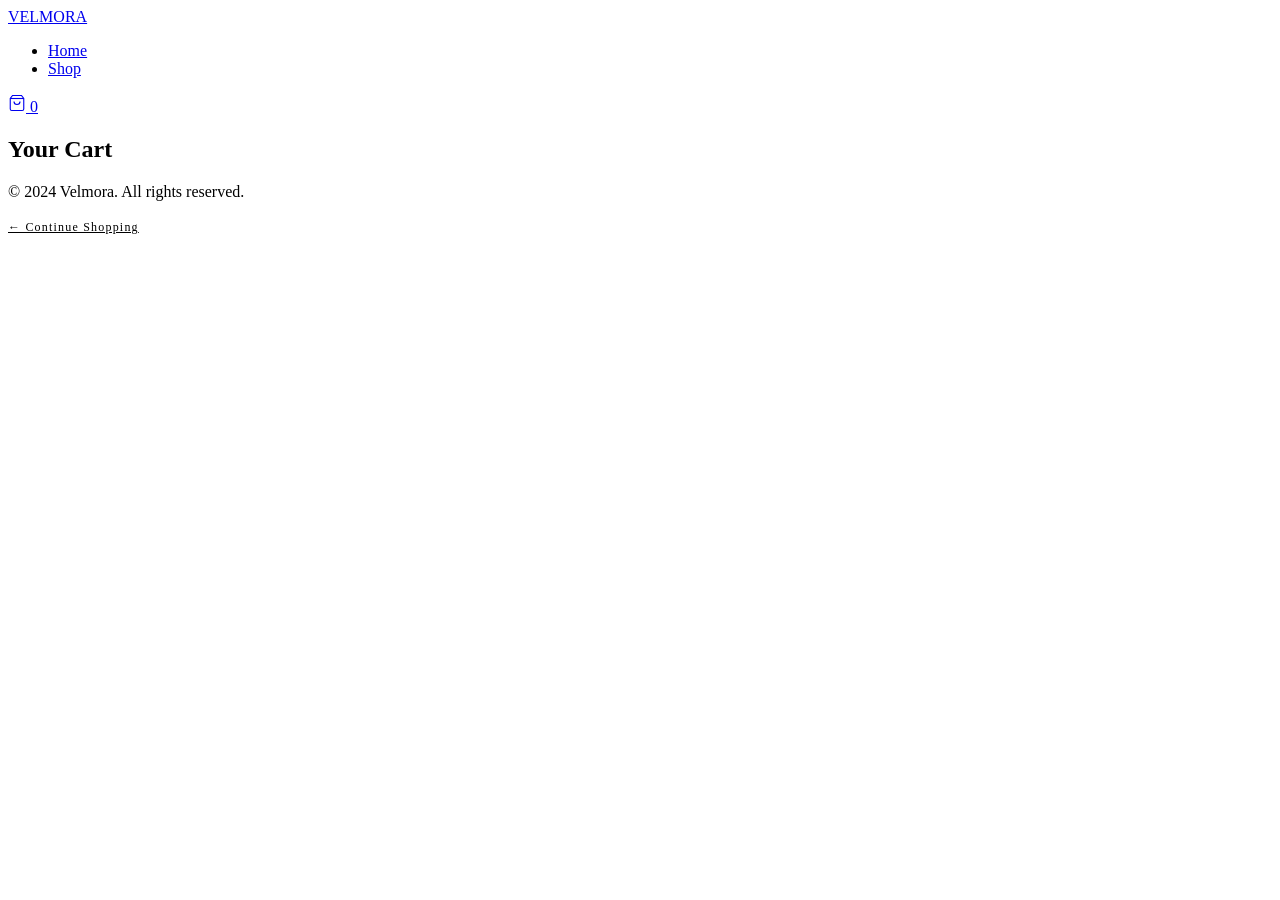
==== cart.html @ 3b639c51 "Add files via upload Initial site upload" ====
<!DOCTYPE html>
<html lang="en">
<head>
  <meta charset="UTF-8" />
  <meta name="viewport" content="width=device-width, initial-scale=1.0" />
  <title>Cart — Velmora</title>
  <link rel="preconnect" href="https://fonts.googleapis.com" />
  <link href="https://fonts.googleapis.com/css2?family=Cormorant+Garamond:ital,wght@0,300;0,400;0,500;0,600;1,300;1,400&family=Montserrat:wght@300;400;500;600&display=swap" rel="stylesheet" />
  <link rel="stylesheet" href="/css/style.css" />
</head>
<body>

  <!-- NAVBAR -->
  <nav class="navbar scrolled" id="navbar">
    <div class="nav-inner">
      <a href="/" class="nav-logo">VELMORA</a>
      <ul class="nav-links">
        <li><a href="/">Home</a></li>
        <li><a href="/shop/">Shop</a></li>
      </ul>
      <div class="nav-actions">
        <a href="/cart/" class="icon-btn cart-btn">
          <svg width="18" height="18" viewBox="0 0 24 24" fill="none" stroke="currentColor" stroke-width="1.5"><path d="M6 2 3 6v14a2 2 0 0 0 2 2h14a2 2 0 0 0 2-2V6l-3-4z"/><line x1="3" y1="6" x2="21" y2="6"/><path d="M16 10a4 4 0 0 1-8 0"/></svg>
          <span class="cart-count" id="cartCount">0</span>
        </a>
      </div>
    </div>
  </nav>

  <!-- CART PAGE -->
  <section class="cart-page">
    <div class="container">
      <h1 class="cart-title">Your Cart</h1>
      <div class="cart-grid" id="cartContainer">
        <!-- Injected by JS -->
      </div>
    </div>
  </section>

  <!-- FOOTER -->
  <footer class="footer">
    <div class="container">
      <div class="footer-bottom">
        <p>© 2024 Velmora. All rights reserved.</p>
        <a href="/shop/" style="color:var(--gold);font-size:0.75rem;letter-spacing:0.1em;">← Continue Shopping</a>
      </div>
    </div>
  </footer>

  <script src="/js/data.js"></script>
  <script src="/js/cart.js"></script>
  <script src="/js/cartpage.js"></script>
</body>
</html>
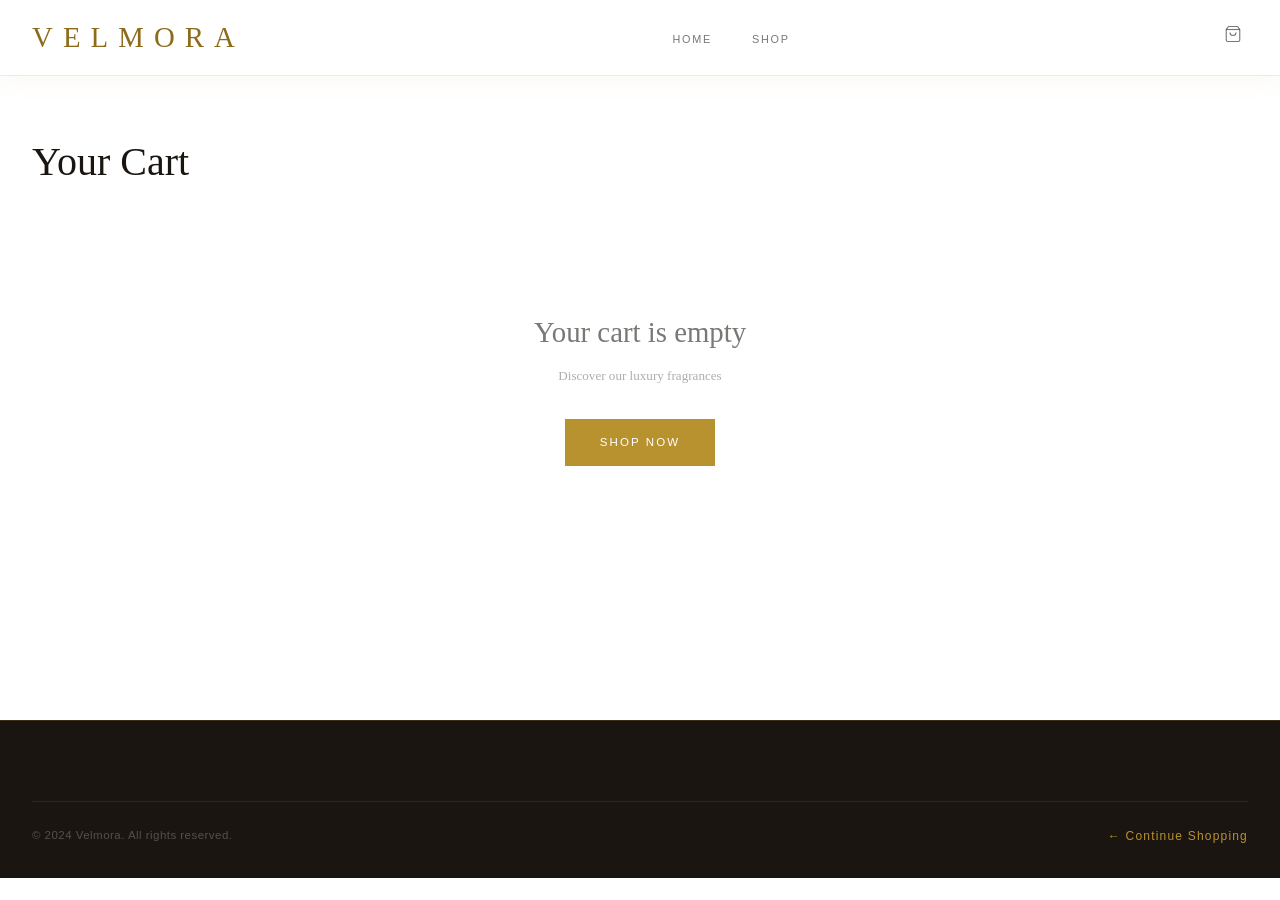
==== commit 1957c8eb: "Update cart.html" ====
--- a/cart.html
+++ b/cart.html
@@ -6,7 +6,7 @@
   <title>Cart — Velmora</title>
   <link rel="preconnect" href="https://fonts.googleapis.com" />
   <link href="https://fonts.googleapis.com/css2?family=Cormorant+Garamond:ital,wght@0,300;0,400;0,500;0,600;1,300;1,400&family=Montserrat:wght@300;400;500;600&display=swap" rel="stylesheet" />
-  <link rel="stylesheet" href="/css/style.css" />
+  <link rel="stylesheet" href="css/style.css" />
 </head>
 <body>
 
--- a/css/style.css
+++ b/css/style.css
@@ -0,0 +1,1722 @@
+/* =====================================================
+   VELMORA — Luxury Perfume CSS  (Light Edition)
+   ===================================================== */
+
+/* ----- CSS Variables ----- */
+:root {
+  --white:        #ffffff;
+  --white-soft:   #fdfaf6;
+  --white-mid:    #faf6ef;
+  --beige:        #f5efe4;
+  --beige-mid:    #ede4d4;
+  --beige-dark:   #ddd0ba;
+  --charcoal:     #2c2c2c;
+  --ink:          #1a1510;
+  --ink-soft:     #2e2720;
+  --gold:         #b8922e;
+  --gold-light:   #d4a84a;
+  --gold-dark:    #8c6b1a;
+  --gold-glow:    rgba(184,146,46,0.12);
+  --text-primary: #1a1510;
+  --text-muted:   rgba(26,21,16,0.58);
+  --text-dim:     rgba(26,21,16,0.35);
+  --border:       rgba(184,146,46,0.18);
+  --border-hover: rgba(184,146,46,0.45);
+  --font-serif:   'Cormorant Garamond', Georgia, serif;
+  --font-sans:    'Montserrat', sans-serif;
+  --transition:   0.35s cubic-bezier(0.4, 0, 0.2, 1);
+  --radius:       4px;
+  --radius-lg:    8px;
+}
+
+/* ----- Reset ----- */
+*, *::before, *::after { box-sizing: border-box; margin: 0; padding: 0; }
+html { scroll-behavior: smooth; font-size: 16px; }
+body {
+  background: var(--white);
+  color: var(--text-primary);
+  font-family: var(--font-sans);
+  font-weight: 300;
+  line-height: 1.7;
+  overflow-x: hidden;
+}
+a { text-decoration: none; color: inherit; }
+ul { list-style: none; }
+img { max-width: 100%; display: block; }
+input, button, textarea, select { font-family: inherit; }
+
+/* ----- Container ----- */
+.container {
+  max-width: 1280px;
+  margin: 0 auto;
+  padding: 0 2rem;
+}
+
+/* =====================================================
+   BUTTONS
+   ===================================================== */
+.btn {
+  display: inline-flex;
+  align-items: center;
+  justify-content: center;
+  gap: 0.5rem;
+  padding: 0.85rem 2.2rem;
+  font-family: var(--font-sans);
+  font-size: 0.72rem;
+  font-weight: 500;
+  letter-spacing: 0.18em;
+  text-transform: uppercase;
+  border: none;
+  cursor: pointer;
+  transition: var(--transition);
+  position: relative;
+  overflow: hidden;
+}
+.btn::after {
+  content: '';
+  position: absolute;
+  inset: 0;
+  background: rgba(0,0,0,0.04);
+  opacity: 0;
+  transition: opacity 0.2s;
+}
+.btn:hover::after { opacity: 1; }
+
+.btn--gold {
+  background: var(--gold);
+  color: var(--white);
+}
+.btn--gold:hover {
+  background: var(--gold-light);
+  transform: translateY(-1px);
+  box-shadow: 0 8px 30px rgba(184,146,46,0.25);
+}
+
+.btn--outline {
+  background: transparent;
+  color: var(--ink);
+  border: 1px solid rgba(26,21,16,0.3);
+}
+.btn--outline:hover {
+  border-color: var(--gold);
+  color: var(--gold);
+  transform: translateY(-1px);
+}
+
+.btn--dark {
+  background: var(--beige);
+  color: var(--ink);
+  border: 1px solid var(--border);
+}
+.btn--dark:hover {
+  border-color: var(--gold);
+  color: var(--gold-dark);
+}
+
+/* =====================================================
+   NAVBAR
+   ===================================================== */
+.navbar {
+  position: fixed;
+  top: 0;
+  left: 0;
+  right: 0;
+  z-index: 1000;
+  padding: 1.25rem 0;
+  background: transparent;
+  transition: background 0.4s, padding 0.4s, backdrop-filter 0.4s;
+}
+.navbar.scrolled {
+  background: rgba(255, 255, 255, 0.96);
+  backdrop-filter: blur(12px);
+  padding: 0.8rem 0;
+  border-bottom: 1px solid var(--border);
+  box-shadow: 0 2px 24px rgba(184,146,46,0.07);
+}
+.nav-inner {
+  max-width: 1280px;
+  margin: 0 auto;
+  padding: 0 2rem;
+  display: flex;
+  align-items: center;
+  justify-content: space-between;
+  gap: 2rem;
+}
+.nav-logo {
+  font-family: var(--font-serif);
+  font-size: 1.8rem;
+  font-weight: 500;
+  letter-spacing: 0.35em;
+  color: var(--gold-dark);
+  flex-shrink: 0;
+}
+.nav-links {
+  display: flex;
+  align-items: center;
+  gap: 2.5rem;
+}
+.nav-links a {
+  font-size: 0.68rem;
+  letter-spacing: 0.16em;
+  text-transform: uppercase;
+  color: var(--text-muted);
+  transition: color var(--transition);
+  position: relative;
+}
+.nav-links a::after {
+  content: '';
+  position: absolute;
+  bottom: -3px;
+  left: 0;
+  width: 0;
+  height: 1px;
+  background: var(--gold);
+  transition: width var(--transition);
+}
+.nav-links a:hover,
+.nav-links a.active {
+  color: var(--ink);
+}
+.nav-links a:hover::after,
+.nav-links a.active::after { width: 100%; }
+
+.nav-actions {
+  display: flex;
+  align-items: center;
+  gap: 0.75rem;
+}
+.icon-btn {
+  background: none;
+  border: none;
+  color: var(--text-muted);
+  cursor: pointer;
+  padding: 0.4rem;
+  transition: color var(--transition);
+  position: relative;
+}
+.icon-btn:hover { color: var(--gold); }
+.cart-count {
+  position: absolute;
+  top: -2px;
+  right: -4px;
+  background: var(--gold);
+  color: var(--white);
+  font-size: 0.6rem;
+  font-weight: 600;
+  width: 16px;
+  height: 16px;
+  border-radius: 50%;
+  display: flex;
+  align-items: center;
+  justify-content: center;
+  line-height: 1;
+}
+
+.hamburger {
+  display: none;
+  flex-direction: column;
+  gap: 5px;
+  background: none;
+  border: none;
+  cursor: pointer;
+  padding: 0.3rem;
+}
+.hamburger span {
+  display: block;
+  width: 22px;
+  height: 1px;
+  background: var(--text-muted);
+  transition: var(--transition);
+}
+.hamburger.open span:nth-child(1) { transform: translateY(6px) rotate(45deg); background: var(--gold); }
+.hamburger.open span:nth-child(2) { opacity: 0; }
+.hamburger.open span:nth-child(3) { transform: translateY(-6px) rotate(-45deg); background: var(--gold); }
+
+/* Search Bar */
+.search-bar {
+  max-width: 1280px;
+  margin: 0 auto;
+  padding: 0 2rem;
+  display: none;
+  align-items: center;
+  gap: 0.75rem;
+  padding-top: 0.75rem;
+  padding-bottom: 0.5rem;
+  border-top: 1px solid var(--border);
+  animation: fadeDown 0.2s ease;
+}
+.search-bar.open { display: flex; }
+.search-bar input {
+  flex: 1;
+  background: var(--beige);
+  border: 1px solid var(--border);
+  color: var(--ink);
+  padding: 0.6rem 1rem;
+  font-size: 0.85rem;
+  letter-spacing: 0.05em;
+  outline: none;
+  transition: border-color var(--transition);
+}
+.search-bar input:focus { border-color: var(--gold); }
+.search-bar button {
+  background: var(--gold);
+  color: var(--white);
+  border: none;
+  padding: 0.6rem 1.2rem;
+  font-size: 0.68rem;
+  letter-spacing: 0.14em;
+  text-transform: uppercase;
+  font-weight: 500;
+  cursor: pointer;
+  transition: background var(--transition);
+}
+.search-bar button:hover { background: var(--gold-light); }
+
+/* Mobile Menu */
+.mobile-menu {
+  display: none;
+  position: fixed;
+  top: 0;
+  left: 0;
+  right: 0;
+  bottom: 0;
+  background: var(--white);
+  z-index: 999;
+  flex-direction: column;
+  align-items: center;
+  justify-content: center;
+  gap: 0;
+}
+.mobile-menu.open { display: flex; }
+.mobile-menu ul {
+  display: flex;
+  flex-direction: column;
+  align-items: center;
+  gap: 2rem;
+}
+.mobile-menu a {
+  font-family: var(--font-serif);
+  font-size: 2rem;
+  font-weight: 300;
+  color: var(--text-muted);
+  transition: color var(--transition);
+}
+.mobile-menu a:hover { color: var(--gold); }
+
+/* =====================================================
+   HERO
+   ===================================================== */
+.hero {
+  position: relative;
+  min-height: 100vh;
+  display: flex;
+  align-items: center;
+  justify-content: center;
+  overflow: hidden;
+}
+.hero-bg {
+  position: absolute;
+  inset: 0;
+  background:
+    radial-gradient(ellipse at 70% 40%, rgba(184,146,46,0.10) 0%, transparent 55%),
+    radial-gradient(ellipse at 25% 75%, rgba(184,146,46,0.07) 0%, transparent 50%),
+    radial-gradient(ellipse at 50% 50%, rgba(245,239,228,0.5) 0%, transparent 70%),
+    linear-gradient(180deg, #ffffff 0%, #faf6ef 50%, #f5efe4 100%);
+}
+.hero-overlay {
+  position: absolute;
+  inset: 0;
+  background: url("data:image/svg+xml,%3Csvg width='60' height='60' viewBox='0 0 60 60' xmlns='http://www.w3.org/2000/svg'%3E%3Cg fill='none' fill-rule='evenodd'%3E%3Cg fill='%23b8922e' fill-opacity='0.04'%3E%3Cpath d='M36 34v-4h-2v4h-4v2h4v4h2v-4h4v-2h-4zm0-30V0h-2v4h-4v2h4v4h2V6h4V4h-4zM6 34v-4H4v4H0v2h4v4h2v-4h4v-2H6zM6 4V0H4v4H0v2h4v4h2V6h4V4H6z'/%3E%3C/g%3E%3C/g%3E%3C/svg%3E");
+}
+.hero-line {
+  position: absolute;
+  background: linear-gradient(90deg, transparent, var(--gold), transparent);
+  opacity: 0.18;
+  height: 1px;
+}
+.hero-line--1 { top: 30%; width: 100%; }
+.hero-line--2 { bottom: 30%; width: 100%; }
+
+.hero-content {
+  position: relative;
+  z-index: 2;
+  text-align: center;
+  max-width: 780px;
+  padding: 0 2rem;
+  padding-top: 80px;
+}
+.hero-eyebrow {
+  font-size: 0.68rem;
+  letter-spacing: 0.35em;
+  text-transform: uppercase;
+  color: var(--gold);
+  margin-bottom: 1.5rem;
+}
+.hero-title {
+  font-family: var(--font-serif);
+  font-size: clamp(3.5rem, 8vw, 6.5rem);
+  font-weight: 300;
+  line-height: 1.05;
+  color: var(--ink);
+  margin-bottom: 1.5rem;
+  letter-spacing: 0.02em;
+}
+.hero-title em {
+  font-style: italic;
+  color: var(--gold);
+}
+.hero-subtitle {
+  font-size: 0.9rem;
+  font-weight: 300;
+  color: var(--text-muted);
+  line-height: 1.8;
+  margin-bottom: 3rem;
+  letter-spacing: 0.06em;
+}
+.hero-cta {
+  display: flex;
+  align-items: center;
+  justify-content: center;
+  gap: 1.2rem;
+  flex-wrap: wrap;
+}
+.hero-scroll {
+  position: absolute;
+  bottom: 2.5rem;
+  left: 50%;
+  transform: translateX(-50%);
+  display: flex;
+  flex-direction: column;
+  align-items: center;
+  gap: 0.5rem;
+  font-size: 0.6rem;
+  letter-spacing: 0.2em;
+  text-transform: uppercase;
+  color: var(--text-dim);
+}
+.scroll-line {
+  width: 1px;
+  height: 40px;
+  background: linear-gradient(180deg, var(--gold) 0%, transparent 100%);
+  animation: scrollPulse 2s ease-in-out infinite;
+}
+.hero-badge {
+  position: absolute;
+  bottom: 3rem;
+  right: 3rem;
+  width: 80px;
+  height: 80px;
+  border: 1px solid var(--border);
+  border-radius: 50%;
+  display: flex;
+  align-items: center;
+  justify-content: center;
+  animation: rotateBadge 20s linear infinite;
+}
+.badge-inner {
+  display: flex;
+  flex-direction: column;
+  align-items: center;
+  font-size: 0.55rem;
+  letter-spacing: 0.1em;
+  color: var(--gold);
+  text-transform: uppercase;
+}
+.badge-inner strong { font-family: var(--font-serif); font-size: 1.1rem; font-weight: 400; }
+
+/* =====================================================
+   MARQUEE STRIP
+   ===================================================== */
+.marquee-strip {
+  overflow: hidden;
+  background: var(--gold);
+  padding: 0.75rem 0;
+}
+.marquee-track {
+  display: flex;
+  white-space: nowrap;
+  animation: marquee 20s linear infinite;
+}
+.marquee-track span {
+  font-size: 0.62rem;
+  letter-spacing: 0.25em;
+  text-transform: uppercase;
+  color: var(--white);
+  font-weight: 500;
+  padding-right: 2rem;
+}
+
+/* =====================================================
+   SECTIONS
+   ===================================================== */
+.section {
+  padding: 6rem 0;
+}
+.section-header {
+  text-align: center;
+  margin-bottom: 4rem;
+}
+.section-eyebrow {
+  font-size: 0.62rem;
+  letter-spacing: 0.3em;
+  text-transform: uppercase;
+  color: var(--gold);
+  margin-bottom: 0.75rem;
+}
+.section-title {
+  font-family: var(--font-serif);
+  font-size: clamp(2rem, 4vw, 3rem);
+  font-weight: 300;
+  color: var(--ink);
+  line-height: 1.2;
+}
+.section-title em { font-style: italic; color: var(--gold); }
+.gold-divider {
+  width: 50px;
+  height: 1px;
+  background: var(--gold);
+  margin: 1.2rem auto 0;
+}
+.section-footer {
+  text-align: center;
+  margin-top: 3.5rem;
+}
+
+/* =====================================================
+   PRODUCT CARDS
+   ===================================================== */
+.product-grid {
+  display: grid;
+  grid-template-columns: repeat(auto-fill, minmax(270px, 1fr));
+  gap: 2rem;
+}
+.product-card {
+  background: var(--white);
+  border: 1px solid var(--border);
+  transition: border-color var(--transition), transform var(--transition), box-shadow var(--transition);
+  position: relative;
+  overflow: hidden;
+  cursor: pointer;
+}
+.product-card:hover {
+  border-color: var(--gold);
+  transform: translateY(-4px);
+  box-shadow: 0 20px 50px rgba(184,146,46,0.12);
+}
+.product-img-wrap {
+  position: relative;
+  aspect-ratio: 3/4;
+  background: var(--beige);
+  overflow: hidden;
+}
+.product-img-placeholder {
+  width: 100%;
+  height: 100%;
+  display: flex;
+  align-items: center;
+  justify-content: center;
+  font-family: var(--font-serif);
+  font-size: 1rem;
+  letter-spacing: 0.2em;
+  color: var(--gold);
+  background: linear-gradient(135deg, var(--beige) 0%, var(--beige-mid) 100%);
+  transition: transform var(--transition);
+}
+.product-card:hover .product-img-placeholder {
+  transform: scale(1.04);
+}
+.product-badge {
+  position: absolute;
+  top: 1rem;
+  left: 1rem;
+  background: var(--gold);
+  color: var(--white);
+  font-size: 0.55rem;
+  font-weight: 600;
+  letter-spacing: 0.14em;
+  text-transform: uppercase;
+  padding: 0.3rem 0.7rem;
+}
+.product-badge--new { background: var(--ink); color: var(--white); }
+.product-card-actions {
+  position: absolute;
+  bottom: 0;
+  left: 0;
+  right: 0;
+  background: linear-gradient(0deg, rgba(245,239,228,0.95) 0%, transparent 100%);
+  padding: 1.5rem 1rem 1rem;
+  display: flex;
+  gap: 0.5rem;
+  transform: translateY(100%);
+  transition: transform var(--transition);
+}
+.product-card:hover .product-card-actions { transform: translateY(0); }
+.product-card-actions .btn { flex: 1; padding: 0.65rem; font-size: 0.62rem; }
+
+.product-info {
+  padding: 1.25rem;
+  border-top: 1px solid var(--border);
+  background: var(--white);
+}
+.product-gender {
+  font-size: 0.58rem;
+  letter-spacing: 0.2em;
+  text-transform: uppercase;
+  color: var(--gold);
+  margin-bottom: 0.3rem;
+}
+.product-name {
+  font-family: var(--font-serif);
+  font-size: 1.2rem;
+  font-weight: 400;
+  color: var(--ink);
+  margin-bottom: 0.3rem;
+}
+.product-note {
+  font-size: 0.72rem;
+  color: var(--text-muted);
+  letter-spacing: 0.04em;
+  margin-bottom: 0.75rem;
+}
+.product-price-row {
+  display: flex;
+  align-items: center;
+  justify-content: space-between;
+}
+.product-price {
+  font-family: var(--font-serif);
+  font-size: 1.4rem;
+  font-weight: 400;
+  color: var(--gold-dark);
+}
+.product-price-original {
+  font-family: var(--font-sans);
+  font-size: 0.85rem;
+  color: var(--text-dim);
+  text-decoration: line-through;
+  margin-left: 0.5rem;
+}
+.product-size {
+  font-size: 0.62rem;
+  color: var(--text-dim);
+  letter-spacing: 0.1em;
+}
+
+/* =====================================================
+   ABOUT SECTION
+   ===================================================== */
+.about-section {
+  display: grid;
+  grid-template-columns: 1fr 1fr;
+  min-height: 70vh;
+}
+.about-image {
+  background: var(--beige-mid);
+  position: relative;
+  overflow: hidden;
+}
+.about-img-placeholder {
+  width: 100%;
+  height: 100%;
+  min-height: 500px;
+  background: linear-gradient(135deg, #ede4d4 0%, #e0d4be 50%, #f0e8d8 100%);
+  display: flex;
+  align-items: center;
+  justify-content: center;
+  font-family: var(--font-serif);
+  font-size: 5rem;
+  color: rgba(184,146,46,0.12);
+  letter-spacing: 0.5em;
+}
+.about-img-decor {
+  position: absolute;
+  width: 200px;
+  height: 200px;
+  border: 1px solid var(--border);
+  border-radius: 50%;
+  top: 50%;
+  left: 50%;
+  transform: translate(-50%, -50%);
+}
+.about-img-decor::before {
+  content: '';
+  position: absolute;
+  width: 150px;
+  height: 150px;
+  border: 1px solid rgba(184,146,46,0.12);
+  border-radius: 50%;
+  top: 50%;
+  left: 50%;
+  transform: translate(-50%, -50%);
+}
+.about-content {
+  padding: 5rem;
+  display: flex;
+  flex-direction: column;
+  justify-content: center;
+  background: var(--white-soft);
+}
+.about-text {
+  font-size: 0.9rem;
+  color: var(--text-muted);
+  line-height: 1.9;
+  margin-bottom: 1.2rem;
+}
+.about-stats {
+  display: flex;
+  gap: 2.5rem;
+  margin-top: 2rem;
+  padding-top: 2rem;
+  border-top: 1px solid var(--border);
+}
+.stat strong {
+  display: block;
+  font-family: var(--font-serif);
+  font-size: 2rem;
+  font-weight: 400;
+  color: var(--gold);
+}
+.stat span {
+  font-size: 0.65rem;
+  letter-spacing: 0.15em;
+  text-transform: uppercase;
+  color: var(--text-dim);
+}
+
+/* =====================================================
+   CATEGORIES
+   ===================================================== */
+.categories-section { background: var(--beige); }
+.categories-grid {
+  display: grid;
+  grid-template-columns: repeat(3, 1fr);
+  gap: 1.5rem;
+}
+.cat-card {
+  position: relative;
+  aspect-ratio: 3/4;
+  overflow: hidden;
+  display: flex;
+  align-items: flex-end;
+  cursor: pointer;
+}
+.cat-card--men {
+  background: linear-gradient(135deg, #ede4d4 0%, #d4c8b0 100%);
+}
+.cat-card--women {
+  background: linear-gradient(135deg, #f0e8dc 0%, #d8c8b4 100%);
+}
+.cat-card--unisex {
+  background: linear-gradient(135deg, #e8e4d8 0%, #ccc8b8 100%);
+}
+.cat-overlay {
+  position: absolute;
+  inset: 0;
+  background: linear-gradient(0deg, rgba(26,21,16,0.5) 0%, transparent 60%);
+  transition: opacity var(--transition);
+}
+.cat-card:hover .cat-overlay { opacity: 0.7; }
+.cat-content {
+  position: relative;
+  z-index: 2;
+  padding: 2rem;
+}
+.cat-content h3 {
+  font-family: var(--font-serif);
+  font-size: 1.8rem;
+  font-weight: 300;
+  color: var(--white);
+  margin-bottom: 0.3rem;
+}
+.cat-content p {
+  font-size: 0.72rem;
+  color: rgba(255,255,255,0.75);
+  letter-spacing: 0.06em;
+  margin-bottom: 1rem;
+}
+.cat-link {
+  font-size: 0.62rem;
+  letter-spacing: 0.2em;
+  text-transform: uppercase;
+  color: var(--gold-light);
+  transition: letter-spacing var(--transition);
+}
+.cat-card:hover .cat-link { letter-spacing: 0.3em; }
+.cat-card::before, .cat-card::after {
+  content: '';
+  position: absolute;
+  width: 40px;
+  height: 40px;
+  transition: var(--transition);
+  z-index: 3;
+}
+.cat-card::before {
+  top: 1rem;
+  left: 1rem;
+  border-top: 1px solid var(--border);
+  border-left: 1px solid var(--border);
+}
+.cat-card::after {
+  bottom: 1rem;
+  right: 1rem;
+  border-bottom: 1px solid var(--border);
+  border-right: 1px solid var(--border);
+}
+.cat-card:hover::before,
+.cat-card:hover::after { border-color: var(--gold); }
+
+/* =====================================================
+   BESTSELLERS
+   ===================================================== */
+.bestsellers-section {
+  padding: 6rem 0;
+  background: var(--white-mid);
+}
+.bestsellers-slider {
+  display: grid;
+  grid-template-columns: repeat(auto-fill, minmax(220px, 1fr));
+  gap: 1.5rem;
+}
+
+/* =====================================================
+   TESTIMONIALS
+   ===================================================== */
+.testimonials-section { background: var(--beige-mid); }
+.testimonials-grid {
+  display: grid;
+  grid-template-columns: repeat(3, 1fr);
+  gap: 2rem;
+}
+.testimonial-card {
+  background: var(--white);
+  border: 1px solid var(--border);
+  padding: 2rem;
+  transition: border-color var(--transition), box-shadow var(--transition);
+}
+.testimonial-card:hover {
+  border-color: var(--gold);
+  box-shadow: 0 8px 32px rgba(184,146,46,0.1);
+}
+.stars {
+  color: var(--gold);
+  font-size: 0.8rem;
+  letter-spacing: 0.1em;
+  margin-bottom: 1rem;
+}
+.testimonial-card p {
+  font-family: var(--font-serif);
+  font-size: 1rem;
+  font-weight: 300;
+  font-style: italic;
+  color: var(--text-muted);
+  line-height: 1.8;
+  margin-bottom: 1.5rem;
+}
+.testimonial-author {
+  display: flex;
+  align-items: center;
+  gap: 0.75rem;
+}
+.author-avatar {
+  width: 40px;
+  height: 40px;
+  border-radius: 50%;
+  background: var(--beige);
+  border: 1px solid var(--border);
+  display: flex;
+  align-items: center;
+  justify-content: center;
+  font-family: var(--font-serif);
+  font-size: 1rem;
+  color: var(--gold);
+}
+.testimonial-author strong {
+  display: block;
+  font-size: 0.8rem;
+  font-weight: 500;
+  color: var(--ink);
+}
+.testimonial-author span {
+  font-size: 0.65rem;
+  color: var(--text-dim);
+  letter-spacing: 0.1em;
+}
+
+/* =====================================================
+   NEWSLETTER
+   ===================================================== */
+.newsletter-section {
+  padding: 5rem 0;
+  background: var(--beige);
+  border-top: 1px solid var(--border);
+  border-bottom: 1px solid var(--border);
+}
+.newsletter-inner {
+  text-align: center;
+  max-width: 550px;
+  margin: 0 auto;
+}
+.newsletter-inner h2 {
+  font-family: var(--font-serif);
+  font-size: 2.2rem;
+  font-weight: 300;
+  color: var(--ink);
+  margin: 0.5rem 0 1rem;
+}
+.newsletter-inner p {
+  font-size: 0.85rem;
+  color: var(--text-muted);
+  margin-bottom: 2rem;
+}
+.newsletter-form {
+  display: flex;
+  gap: 0;
+  max-width: 440px;
+  margin: 0 auto;
+}
+.newsletter-form input {
+  flex: 1;
+  background: var(--white);
+  border: 1px solid var(--border);
+  border-right: none;
+  color: var(--ink);
+  padding: 0.85rem 1.2rem;
+  font-size: 0.8rem;
+  outline: none;
+  transition: border-color var(--transition);
+}
+.newsletter-form input:focus { border-color: var(--gold); }
+.newsletter-form .btn { border-radius: 0; flex-shrink: 0; }
+
+/* =====================================================
+   FOOTER
+   ===================================================== */
+.footer {
+  background: var(--ink);
+  padding: 5rem 0 2rem;
+  border-top: 1px solid rgba(184,146,46,0.2);
+}
+.footer-grid {
+  display: grid;
+  grid-template-columns: 2fr 1fr 1fr 1.5fr;
+  gap: 3rem;
+  margin-bottom: 3rem;
+}
+.footer-logo {
+  font-family: var(--font-serif);
+  font-size: 1.6rem;
+  font-weight: 500;
+  letter-spacing: 0.3em;
+  color: var(--gold);
+  margin-bottom: 1rem;
+}
+.footer-brand p {
+  font-size: 0.8rem;
+  color: rgba(255,255,255,0.35);
+  line-height: 1.8;
+  margin-bottom: 1.5rem;
+  max-width: 260px;
+}
+.social-links {
+  display: flex;
+  gap: 0.75rem;
+}
+.social-links a {
+  width: 36px;
+  height: 36px;
+  border: 1px solid rgba(184,146,46,0.2);
+  display: flex;
+  align-items: center;
+  justify-content: center;
+  color: rgba(255,255,255,0.4);
+  transition: border-color var(--transition), color var(--transition);
+}
+.social-links a:hover { border-color: var(--gold); color: var(--gold); }
+
+.footer-col h4 {
+  font-size: 0.65rem;
+  letter-spacing: 0.2em;
+  text-transform: uppercase;
+  color: rgba(255,255,255,0.9);
+  margin-bottom: 1.5rem;
+}
+.footer-col ul { display: flex; flex-direction: column; gap: 0.65rem; }
+.footer-col a {
+  font-size: 0.8rem;
+  color: rgba(255,255,255,0.35);
+  transition: color var(--transition);
+}
+.footer-col a:hover { color: var(--gold); }
+
+.contact-list li {
+  display: flex;
+  align-items: center;
+  gap: 0.5rem;
+  font-size: 0.8rem;
+  color: rgba(255,255,255,0.35);
+}
+.contact-list svg { color: var(--gold); flex-shrink: 0; }
+
+.footer-bottom {
+  border-top: 1px solid rgba(184,146,46,0.15);
+  padding-top: 1.5rem;
+  display: flex;
+  align-items: center;
+  justify-content: space-between;
+  flex-wrap: wrap;
+  gap: 1rem;
+}
+.footer-bottom p {
+  font-size: 0.72rem;
+  color: rgba(255,255,255,0.25);
+  letter-spacing: 0.04em;
+}
+.payment-icons {
+  display: flex;
+  gap: 0.5rem;
+}
+.payment-icons span {
+  font-size: 0.6rem;
+  font-weight: 600;
+  letter-spacing: 0.1em;
+  color: rgba(255,255,255,0.25);
+  border: 1px solid rgba(184,146,46,0.15);
+  padding: 0.25rem 0.5rem;
+}
+
+/* =====================================================
+   SHOP PAGE
+   ===================================================== */
+.shop-hero {
+  padding: 8rem 0 4rem;
+  text-align: center;
+  background: var(--beige);
+  border-bottom: 1px solid var(--border);
+}
+.shop-hero h1 {
+  font-family: var(--font-serif);
+  font-size: clamp(2.5rem, 5vw, 4rem);
+  font-weight: 300;
+  color: var(--ink);
+}
+.shop-layout {
+  display: grid;
+  grid-template-columns: 280px 1fr;
+  gap: 3rem;
+  padding: 3rem 0;
+}
+.shop-filters {
+  position: sticky;
+  top: 100px;
+  height: fit-content;
+}
+.filter-group {
+  margin-bottom: 2rem;
+  padding-bottom: 2rem;
+  border-bottom: 1px solid var(--border);
+}
+.filter-group:last-child { border-bottom: none; }
+.filter-group h4 {
+  font-size: 0.62rem;
+  letter-spacing: 0.2em;
+  text-transform: uppercase;
+  color: var(--ink);
+  margin-bottom: 1.2rem;
+}
+.filter-options {
+  display: flex;
+  flex-direction: column;
+  gap: 0.65rem;
+}
+.filter-option {
+  display: flex;
+  align-items: center;
+  gap: 0.6rem;
+  cursor: pointer;
+  font-size: 0.8rem;
+  color: var(--text-muted);
+  transition: color var(--transition);
+}
+.filter-option:hover { color: var(--gold); }
+.filter-option input[type="checkbox"],
+.filter-option input[type="radio"] {
+  appearance: none;
+  width: 14px;
+  height: 14px;
+  border: 1px solid var(--border);
+  background: transparent;
+  cursor: pointer;
+  position: relative;
+  transition: border-color var(--transition);
+}
+.filter-option input:checked {
+  border-color: var(--gold);
+  background: var(--gold);
+}
+.filter-option input:checked::after {
+  content: '✓';
+  position: absolute;
+  font-size: 9px;
+  color: var(--white);
+  top: 50%;
+  left: 50%;
+  transform: translate(-50%, -50%);
+}
+.price-range-inputs {
+  display: flex;
+  gap: 0.5rem;
+  align-items: center;
+}
+.price-range-inputs input[type="number"] {
+  width: 80px;
+  background: var(--beige);
+  border: 1px solid var(--border);
+  color: var(--ink);
+  padding: 0.4rem 0.6rem;
+  font-size: 0.75rem;
+  outline: none;
+}
+.price-range-inputs span { color: var(--text-dim); font-size: 0.8rem; }
+.apply-filter-btn {
+  width: 100%;
+  margin-top: 1rem;
+}
+.shop-main { display: block; }
+.shop-toolbar {
+  display: flex;
+  align-items: center;
+  justify-content: space-between;
+  margin-bottom: 2rem;
+  padding-bottom: 1.5rem;
+  border-bottom: 1px solid var(--border);
+  flex-wrap: wrap;
+  gap: 1rem;
+}
+.shop-count {
+  font-size: 0.75rem;
+  color: var(--text-muted);
+  letter-spacing: 0.06em;
+}
+.sort-select {
+  background: var(--beige);
+  border: 1px solid var(--border);
+  color: var(--ink);
+  padding: 0.5rem 1rem;
+  font-size: 0.72rem;
+  letter-spacing: 0.06em;
+  outline: none;
+  cursor: pointer;
+}
+
+/* =====================================================
+   PRODUCT PAGE
+   ===================================================== */
+.product-page {
+  padding: 8rem 0 5rem;
+  background: var(--white);
+}
+.product-page-grid {
+  display: grid;
+  grid-template-columns: 1fr 1fr;
+  gap: 5rem;
+  align-items: start;
+}
+.product-gallery {
+  position: sticky;
+  top: 100px;
+}
+.product-main-img {
+  aspect-ratio: 3/4;
+  background: var(--beige);
+  border: 1px solid var(--border);
+  display: flex;
+  align-items: center;
+  justify-content: center;
+  font-family: var(--font-serif);
+  font-size: 1.5rem;
+  letter-spacing: 0.3em;
+  color: var(--gold);
+  margin-bottom: 1rem;
+}
+.product-thumbnails {
+  display: grid;
+  grid-template-columns: repeat(4, 1fr);
+  gap: 0.75rem;
+}
+.product-thumb {
+  aspect-ratio: 1;
+  background: var(--beige);
+  border: 1px solid var(--border);
+  cursor: pointer;
+  transition: border-color var(--transition);
+}
+.product-thumb.active,
+.product-thumb:hover { border-color: var(--gold); }
+
+.product-detail-badge {
+  display: inline-block;
+  background: var(--gold);
+  color: var(--white);
+  font-size: 0.55rem;
+  font-weight: 600;
+  letter-spacing: 0.14em;
+  text-transform: uppercase;
+  padding: 0.3rem 0.7rem;
+  margin-bottom: 1rem;
+}
+.product-detail-name {
+  font-family: var(--font-serif);
+  font-size: clamp(2rem, 3.5vw, 3rem);
+  font-weight: 300;
+  color: var(--ink);
+  line-height: 1.15;
+  margin-bottom: 0.5rem;
+}
+.product-detail-gender {
+  font-size: 0.65rem;
+  letter-spacing: 0.2em;
+  text-transform: uppercase;
+  color: var(--gold);
+  margin-bottom: 1.5rem;
+}
+.product-detail-price {
+  font-family: var(--font-serif);
+  font-size: 2.2rem;
+  color: var(--gold-dark);
+  margin-bottom: 2rem;
+}
+.product-detail-desc {
+  font-size: 0.85rem;
+  color: var(--text-muted);
+  line-height: 1.9;
+  margin-bottom: 2rem;
+}
+
+.notes-grid {
+  display: grid;
+  grid-template-columns: repeat(3, 1fr);
+  gap: 1rem;
+  margin-bottom: 2rem;
+}
+.note-card {
+  background: var(--beige);
+  border: 1px solid var(--border);
+  padding: 1.2rem;
+}
+.note-card h5 {
+  font-size: 0.58rem;
+  letter-spacing: 0.2em;
+  text-transform: uppercase;
+  color: var(--gold);
+  margin-bottom: 0.5rem;
+}
+.note-card p {
+  font-size: 0.75rem;
+  color: var(--text-muted);
+  line-height: 1.6;
+}
+
+.size-selector {
+  margin-bottom: 2rem;
+}
+.size-selector h5 {
+  font-size: 0.65rem;
+  letter-spacing: 0.15em;
+  text-transform: uppercase;
+  color: var(--text-muted);
+  margin-bottom: 0.8rem;
+}
+.size-options {
+  display: flex;
+  gap: 0.5rem;
+}
+.size-btn {
+  padding: 0.5rem 1.2rem;
+  border: 1px solid var(--border);
+  background: transparent;
+  color: var(--text-muted);
+  font-size: 0.72rem;
+  cursor: pointer;
+  transition: var(--transition);
+}
+.size-btn.active,
+.size-btn:hover { border-color: var(--gold); color: var(--gold-dark); }
+
+.add-to-cart-row {
+  display: flex;
+  gap: 1rem;
+  flex-wrap: wrap;
+}
+.qty-selector {
+  display: flex;
+  align-items: center;
+  border: 1px solid var(--border);
+  overflow: hidden;
+}
+.qty-btn {
+  width: 40px;
+  height: 50px;
+  background: none;
+  border: none;
+  color: var(--text-muted);
+  font-size: 1.1rem;
+  cursor: pointer;
+  transition: color var(--transition), background var(--transition);
+}
+.qty-btn:hover { color: var(--gold); background: var(--beige); }
+.qty-display {
+  width: 44px;
+  text-align: center;
+  color: var(--ink);
+  font-size: 0.9rem;
+  border-left: 1px solid var(--border);
+  border-right: 1px solid var(--border);
+  height: 50px;
+  display: flex;
+  align-items: center;
+  justify-content: center;
+}
+.add-to-cart-btn {
+  flex: 1;
+  padding: 0.85rem 2rem;
+  min-width: 180px;
+}
+
+/* =====================================================
+   CART PAGE
+   ===================================================== */
+.cart-page {
+  padding: 8rem 0 5rem;
+  min-height: 80vh;
+  background: var(--white);
+}
+.cart-grid {
+  display: grid;
+  grid-template-columns: 1fr 360px;
+  gap: 3rem;
+  align-items: start;
+}
+.cart-title {
+  font-family: var(--font-serif);
+  font-size: 2.5rem;
+  font-weight: 300;
+  color: var(--ink);
+  margin-bottom: 2rem;
+}
+.cart-items { display: block; }
+.cart-item {
+  display: grid;
+  grid-template-columns: 100px 1fr auto;
+  gap: 1.5rem;
+  align-items: center;
+  padding: 1.5rem 0;
+  border-bottom: 1px solid var(--border);
+}
+.cart-item-img {
+  width: 100px;
+  aspect-ratio: 3/4;
+  background: var(--beige);
+  border: 1px solid var(--border);
+  display: flex;
+  align-items: center;
+  justify-content: center;
+  font-size: 0.6rem;
+  letter-spacing: 0.1em;
+  color: var(--gold);
+}
+.cart-item-info h4 {
+  font-family: var(--font-serif);
+  font-size: 1.2rem;
+  font-weight: 400;
+  color: var(--ink);
+  margin-bottom: 0.25rem;
+}
+.cart-item-info p {
+  font-size: 0.72rem;
+  color: var(--text-dim);
+  margin-bottom: 0.75rem;
+}
+.cart-item-qty {
+  display: flex;
+  align-items: center;
+  gap: 0;
+  border: 1px solid var(--border);
+  width: fit-content;
+}
+.cart-item-qty button {
+  width: 32px;
+  height: 32px;
+  background: none;
+  border: none;
+  color: var(--text-muted);
+  cursor: pointer;
+  font-size: 1rem;
+  transition: color var(--transition);
+}
+.cart-item-qty button:hover { color: var(--gold); }
+.cart-item-qty span {
+  width: 36px;
+  text-align: center;
+  font-size: 0.85rem;
+  border-left: 1px solid var(--border);
+  border-right: 1px solid var(--border);
+  height: 32px;
+  display: flex;
+  align-items: center;
+  justify-content: center;
+  color: var(--ink);
+}
+.cart-item-right {
+  display: flex;
+  flex-direction: column;
+  align-items: flex-end;
+  gap: 0.75rem;
+}
+.cart-item-price {
+  font-family: var(--font-serif);
+  font-size: 1.3rem;
+  color: var(--gold-dark);
+}
+.cart-remove-btn {
+  background: none;
+  border: none;
+  color: var(--text-dim);
+  cursor: pointer;
+  font-size: 0.65rem;
+  letter-spacing: 0.1em;
+  text-transform: uppercase;
+  transition: color var(--transition);
+}
+.cart-remove-btn:hover { color: #c0392b; }
+
+.cart-summary {
+  background: var(--beige);
+  border: 1px solid var(--border);
+  padding: 2rem;
+  position: sticky;
+  top: 100px;
+}
+.cart-summary h3 {
+  font-family: var(--font-serif);
+  font-size: 1.5rem;
+  font-weight: 300;
+  color: var(--ink);
+  margin-bottom: 1.5rem;
+  padding-bottom: 1.5rem;
+  border-bottom: 1px solid var(--border);
+}
+.summary-row {
+  display: flex;
+  justify-content: space-between;
+  font-size: 0.82rem;
+  color: var(--text-muted);
+  margin-bottom: 0.85rem;
+}
+.summary-row.total {
+  color: var(--ink);
+  font-size: 1rem;
+  font-weight: 500;
+  padding-top: 1rem;
+  margin-top: 0.5rem;
+  border-top: 1px solid var(--border);
+}
+.summary-row.total span:last-child {
+  color: var(--gold-dark);
+  font-family: var(--font-serif);
+  font-size: 1.3rem;
+}
+.checkout-btn {
+  width: 100%;
+  margin-top: 1.5rem;
+}
+
+/* =====================================================
+   CHECKOUT PAGE
+   ===================================================== */
+.checkout-page {
+  padding: 8rem 0 5rem;
+  background: var(--white);
+}
+.checkout-grid {
+  display: grid;
+  grid-template-columns: 1fr 400px;
+  gap: 3rem;
+  align-items: start;
+}
+.checkout-form-section h2 {
+  font-family: var(--font-serif);
+  font-size: 2rem;
+  font-weight: 300;
+  color: var(--ink);
+  margin-bottom: 2rem;
+}
+.form-group {
+  margin-bottom: 1.5rem;
+}
+.form-group label {
+  display: block;
+  font-size: 0.62rem;
+  letter-spacing: 0.15em;
+  text-transform: uppercase;
+  color: var(--text-muted);
+  margin-bottom: 0.5rem;
+}
+.form-group input,
+.form-group textarea,
+.form-group select {
+  width: 100%;
+  background: var(--beige);
+  border: 1px solid var(--border);
+  color: var(--ink);
+  padding: 0.85rem 1rem;
+  font-size: 0.85rem;
+  outline: none;
+  transition: border-color var(--transition);
+}
+.form-group input:focus,
+.form-group textarea:focus { border-color: var(--gold); }
+.form-row { display: grid; grid-template-columns: 1fr 1fr; gap: 1rem; }
+
+.payment-section {
+  margin-top: 2.5rem;
+}
+.payment-section h3 {
+  font-size: 0.62rem;
+  letter-spacing: 0.2em;
+  text-transform: uppercase;
+  color: var(--text-muted);
+  margin-bottom: 1.2rem;
+}
+.payment-options {
+  display: flex;
+  flex-direction: column;
+  gap: 0.75rem;
+}
+.payment-option {
+  display: flex;
+  align-items: center;
+  gap: 1rem;
+  border: 1px solid var(--border);
+  padding: 1rem 1.25rem;
+  cursor: pointer;
+  transition: border-color var(--transition);
+  background: var(--white);
+}
+.payment-option:hover { border-color: var(--border-hover); }
+.payment-option.selected { border-color: var(--gold); background: var(--white-soft); }
+.payment-option input[type="radio"] { appearance: none; display: none; }
+.radio-visual {
+  width: 16px;
+  height: 16px;
+  border: 1px solid var(--border);
+  border-radius: 50%;
+  position: relative;
+  flex-shrink: 0;
+}
+.payment-option.selected .radio-visual::after {
+  content: '';
+  position: absolute;
+  width: 8px;
+  height: 8px;
+  border-radius: 50%;
+  background: var(--gold);
+  top: 50%;
+  left: 50%;
+  transform: translate(-50%, -50%);
+}
+.payment-option-label { font-size: 0.82rem; color: var(--ink); }
+.payment-option-label small { display: block; font-size: 0.65rem; color: var(--text-dim); }
+
+.checkout-summary {
+  background: var(--beige);
+  border: 1px solid var(--border);
+  padding: 2rem;
+  position: sticky;
+  top: 100px;
+}
+
+/* =====================================================
+   ANIMATIONS
+   ===================================================== */
+@keyframes fadeDown {
+  from { opacity: 0; transform: translateY(-10px); }
+  to { opacity: 1; transform: translateY(0); }
+}
+@keyframes marquee {
+  0% { transform: translateX(0); }
+  100% { transform: translateX(-33.333%); }
+}
+@keyframes scrollPulse {
+  0%, 100% { opacity: 1; transform: scaleY(1); }
+  50% { opacity: 0.3; transform: scaleY(0.5); }
+}
+@keyframes rotateBadge {
+  from { transform: rotate(0deg); }
+  to { transform: rotate(360deg); }
+}
+@keyframes fadeUp {
+  from { opacity: 0; transform: translateY(30px); }
+  to { opacity: 1; transform: translateY(0); }
+}
+
+.fade-up { animation: fadeUp 0.8s ease forwards; }
+.delay-1 { animation-delay: 0.15s; animation-fill-mode: both; }
+.delay-2 { animation-delay: 0.3s; animation-fill-mode: both; }
+.delay-3 { animation-delay: 0.45s; animation-fill-mode: both; }
+.delay-4 { animation-delay: 0.6s; animation-fill-mode: both; }
+
+.reveal {
+  opacity: 0;
+  transform: translateY(20px);
+  transition: opacity 0.7s ease, transform 0.7s ease;
+}
+.reveal.visible {
+  opacity: 1;
+  transform: translateY(0);
+}
+
+/* =====================================================
+   TOAST
+   ===================================================== */
+.toast {
+  position: fixed;
+  bottom: 2rem;
+  right: 2rem;
+  background: var(--white);
+  border: 1px solid var(--gold);
+  color: var(--ink);
+  padding: 1rem 1.5rem;
+  font-size: 0.8rem;
+  letter-spacing: 0.05em;
+  z-index: 9999;
+  display: flex;
+  align-items: center;
+  gap: 0.75rem;
+  box-shadow: 0 8px 30px rgba(184,146,46,0.15);
+  transform: translateY(100px);
+  opacity: 0;
+  transition: transform 0.3s ease, opacity 0.3s ease;
+}
+.toast.show { transform: translateY(0); opacity: 1; }
+.toast-icon { color: var(--gold); font-size: 1rem; }
+
+/* =====================================================
+   UTILITY
+   ===================================================== */
+.hide-mobile { display: inline; }
+.empty-cart {
+  text-align: center;
+  padding: 5rem 0;
+}
+.empty-cart p {
+  font-family: var(--font-serif);
+  font-size: 1.3rem;
+  color: var(--text-muted);
+  margin-bottom: 2rem;
+}
+
+/* =====================================================
+   RESPONSIVE
+   ===================================================== */
+@media (max-width: 1024px) {
+  .about-section { grid-template-columns: 1fr; }
+  .about-content { padding: 3rem; }
+  .about-image { display: none; }
+  .footer-grid { grid-template-columns: 1fr 1fr; gap: 2rem; }
+  .shop-layout { grid-template-columns: 220px 1fr; gap: 2rem; }
+  .product-page-grid { gap: 3rem; }
+  .testimonials-grid { grid-template-columns: 1fr 1fr; }
+  .categories-grid { grid-template-columns: 1fr 1fr 1fr; }
+}
+
+@media (max-width: 768px) {
+  .nav-links { display: none; }
+  .hamburger { display: flex; }
+  .hero-badge { display: none; }
+  .hide-mobile { display: none; }
+  .categories-grid { grid-template-columns: 1fr; }
+  .testimonials-grid { grid-template-columns: 1fr; }
+  .about-stats { gap: 1.5rem; }
+  .about-content { padding: 2.5rem 1.5rem; }
+  .product-page-grid { grid-template-columns: 1fr; }
+  .product-gallery { position: static; }
+  .cart-grid { grid-template-columns: 1fr; }
+  .checkout-grid { grid-template-columns: 1fr; }
+  .cart-summary { position: static; }
+  .shop-layout { grid-template-columns: 1fr; }
+  .shop-filters { position: static; }
+  .footer-grid { grid-template-columns: 1fr; gap: 2rem; }
+  .newsletter-form { flex-direction: column; }
+  .newsletter-form .btn { width: 100%; }
+  .notes-grid { grid-template-columns: 1fr; }
+  .form-row { grid-template-columns: 1fr; }
+  .section { padding: 4rem 0; }
+  .product-grid { grid-template-columns: repeat(auto-fill, minmax(220px, 1fr)); gap: 1.25rem; }
+}
+
+@media (max-width: 480px) {
+  .container { padding: 0 1.25rem; }
+  .hero-cta { flex-direction: column; gap: 0.75rem; }
+  .hero-cta .btn { width: 100%; max-width: 280px; }
+  .cart-item { grid-template-columns: 80px 1fr; }
+  .cart-item-right { display: none; }
+  .product-grid { grid-template-columns: 1fr 1fr; gap: 0.75rem; }
+}
+
+/* ----- Shimmer skeleton animation ----- */
+@keyframes shimmer {
+  0%   { background-position: -200% 0; }
+  100% { background-position:  200% 0; }
+}
+.product-img-placeholder[style*="shimmer"] {
+  background: linear-gradient(90deg, #ede4d4 25%, #f5efe4 50%, #ede4d4 75%) !important;
+  background-size: 200% 100% !important;
+}
+
+/* =====================================================
+   DISCOUNT & PROMO CODE STYLES
+   ===================================================== */
+.product-badge--sale {
+  background: linear-gradient(135deg, #c0392b, #96281b);
+  color: #fff;
+  font-size: 0.6rem;
+  font-weight: 700;
+  letter-spacing: 0.08em;
+  text-transform: uppercase;
+  padding: 0.3rem 0.65rem;
+  position: absolute;
+  top: 1rem;
+  left: 1rem;
+  z-index: 2;
+}
+
+.product-price-original {
+  font-size: 0.75rem;
+  color: var(--text-dim);
+  text-decoration: line-through;
+  margin-left: 0.4rem;
+}
+
+.promo-section {
+  border-radius: 0;
+  transition: border-color var(--transition);
+}
+.promo-section:focus-within {
+  border-color: var(--gold) !important;
+}
+.promo-section input:focus {
+  border-color: var(--gold) !important;
+  box-shadow: 0 0 0 1px var(--gold);
+}
+
+.summary-row--promo {
+  color: #0f7a50;
+  font-weight: 500;
+}
+
+.product-price-row {
+  display: flex;
+  align-items: baseline;
+  flex-wrap: wrap;
+  gap: 0.25rem;
+}
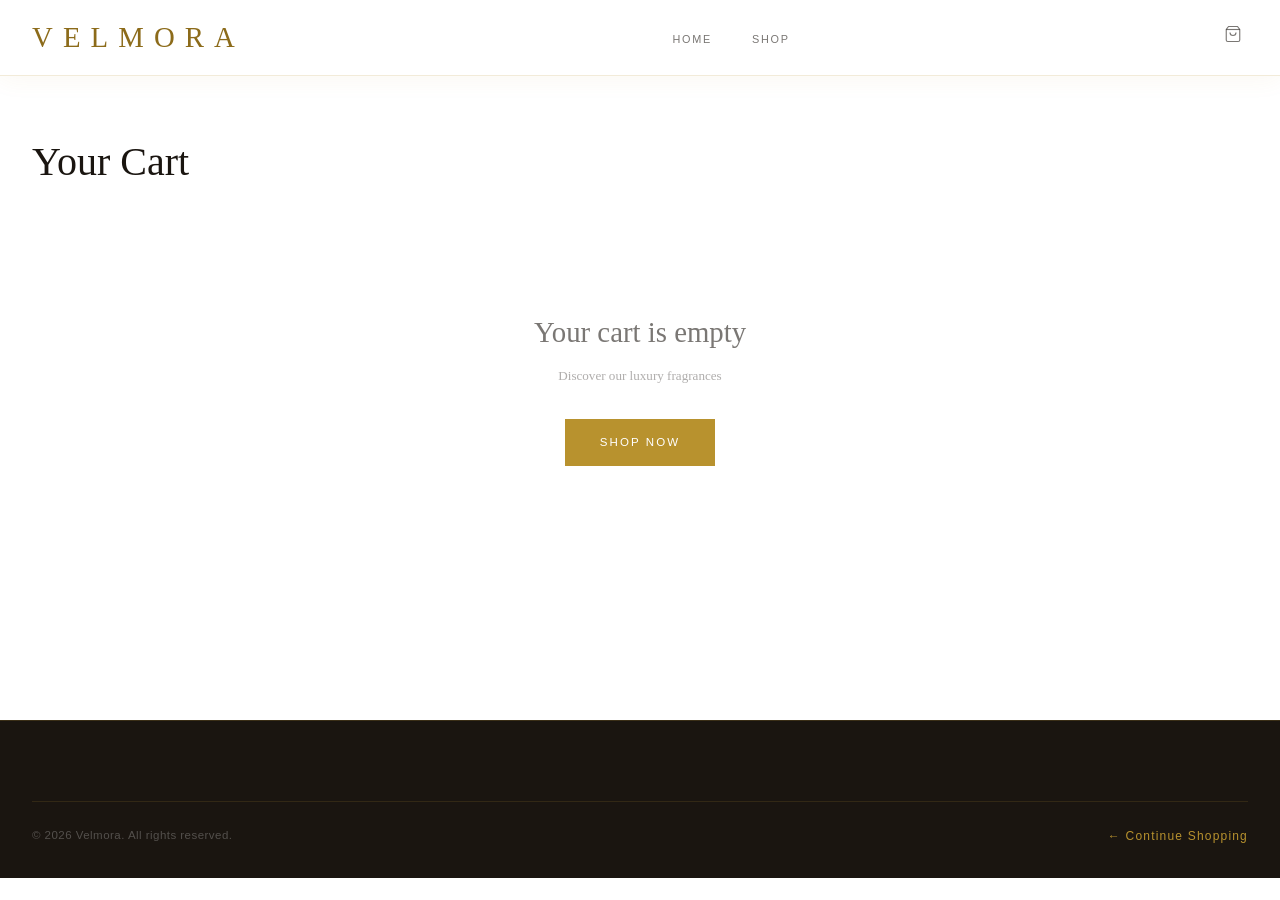
==== commit 094cd7cc: "Update cart.html" ====
--- a/cart.html
+++ b/cart.html
@@ -19,7 +19,7 @@
         <li><a href="/shop/">Shop</a></li>
       </ul>
       <div class="nav-actions">
-        <a href="/cart/" class="icon-btn cart-btn">
+        <a href="cart/" class="icon-btn cart-btn">
           <svg width="18" height="18" viewBox="0 0 24 24" fill="none" stroke="currentColor" stroke-width="1.5"><path d="M6 2 3 6v14a2 2 0 0 0 2 2h14a2 2 0 0 0 2-2V6l-3-4z"/><line x1="3" y1="6" x2="21" y2="6"/><path d="M16 10a4 4 0 0 1-8 0"/></svg>
           <span class="cart-count" id="cartCount">0</span>
         </a>
@@ -41,14 +41,14 @@
   <footer class="footer">
     <div class="container">
       <div class="footer-bottom">
-        <p>© 2024 Velmora. All rights reserved.</p>
+        <p>© 2026 Velmora. All rights reserved.</p>
         <a href="/shop/" style="color:var(--gold);font-size:0.75rem;letter-spacing:0.1em;">← Continue Shopping</a>
       </div>
     </div>
   </footer>
 
-  <script src="/js/data.js"></script>
-  <script src="/js/cart.js"></script>
-  <script src="/js/cartpage.js"></script>
+  <script src="js/data.js"></script>
+  <script src="js/cart.js"></script>
+  <script src="js/cartpage.js"></script>
 </body>
 </html>
